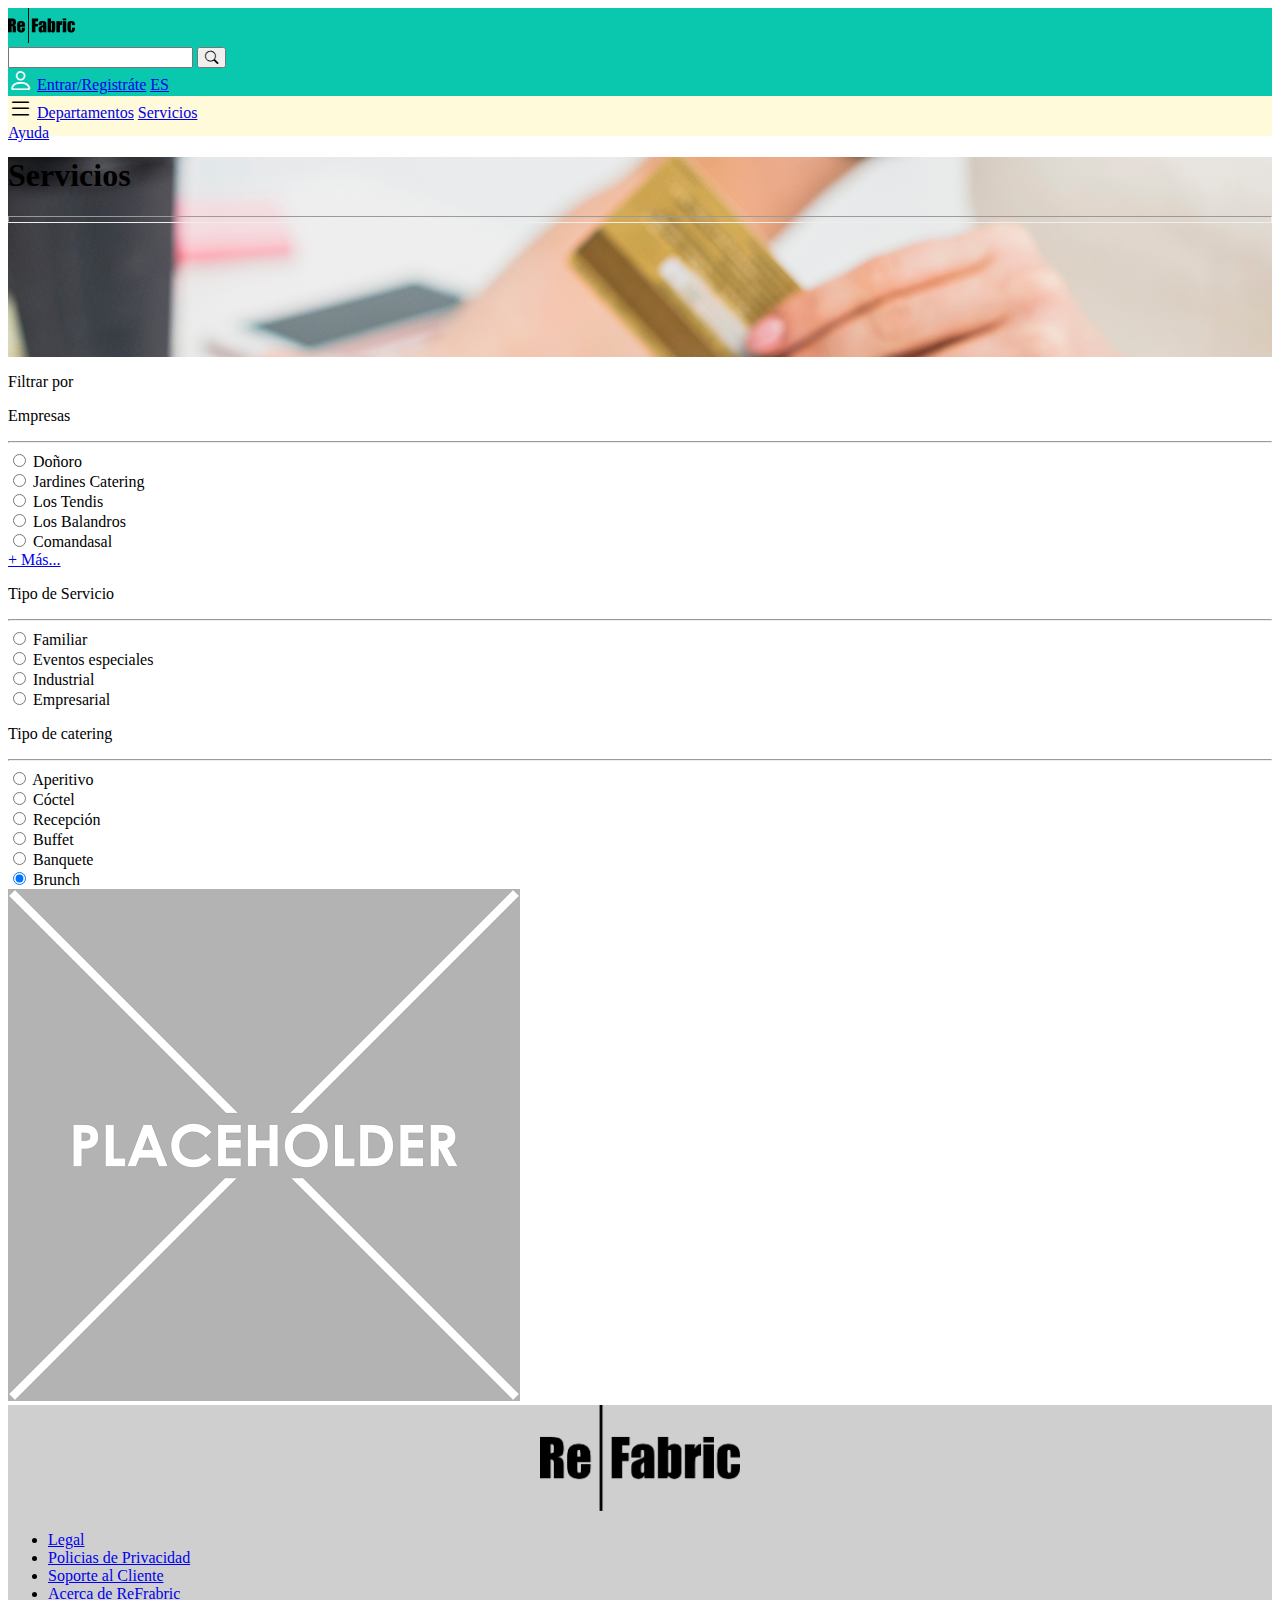
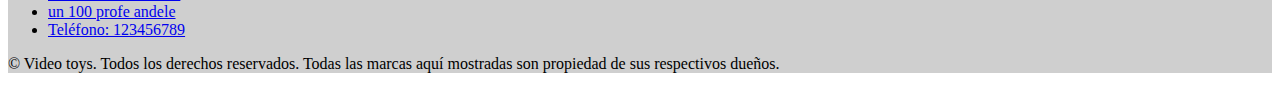
==== departamentos.html @ c7774d65 "First" ====
<!DOCTYPE html>
<html lang="en">

<head>
  <meta charset="UTF-8">
  <meta http-equiv="X-UA-Compatible" content="IE=edge">
  <meta name="viewport" content="width=device-width, initial-scale=1.0">
  <title>Re|Fabric</title>
  <link rel="stylesheet" href="./css/inicio.css">
  <link href="https://cdn.jsdelivr.net/npm/bootstrap@5.1.3/dist/css/bootstrap.min.css" rel="stylesheet"
    integrity="sha384-1BmE4kWBq78iYhFldvKuhfTAU6auU8tT94WrHftjDbrCEXSU1oBoqyl2QvZ6jIW3" crossorigin="anonymous">
  <link rel="stylesheet" href="https://cdn.jsdelivr.net/npm/bootstrap-icons@1.8.1/font/bootstrap-icons.css">
</head>

<body>
  <nav class="navbar navbar-light" style="background-color: #09c8ae;">
    <div class="container-fluid">
      <a class="navbar-brand" href="./inicio.html">
        <img src="./imagenes/icon.png" alt="" width="*" height="35">
      </a>
      <div class="input-group w-50">
        <input class="form-control border-end-0 border" type="search" value="" id="example-search-input">
        <span class="input-group-append">
          <button class="btn btn-outline-secondary bg-white border-start-0 border-bottom-0 border ms-n5" type="button">
            <i class="bi bi-search"></i>
          </button>
        </span>
      </div>
      <div class="d-flex align-items-center">
        <i class="bi bi-person" style="font-size: 25px; color: white;"></i>
        <a href="#" class="mx-2 text-light text-decoration-none">Entrar/Registráte</a>
        <a href="#" class="mx-2 text-light text-decoration-none">ES</a>
      </div>
    </div>
  </nav>

  <div class="w-100 container-fluid p-25 d-flex justify-content-around"
    style="background-color: #FFFAD9; height: 40px;">
    <div class="d-flex align-items-center">
      <i class="mx-2 bi bi-list" style="font-size: 25px; color: black;"></i>
      <a href="./departamentos.html" class="mx-2 text-black text-decoration-none">Departamentos</a>
      <a href="./servicios.html" class="mx-2 text-black text-decoration-none">Servicios</a>
    </div>
    <div class="d-flex align-items-center">
      <a href="./ayuda.html" class="text-black text-decoration-none">Ayuda</a>
    </div>
  </div>

  <section>
    <div class="container-fluid w-100 bg-image p-5 text-center text-white"
      style="height: 200px; background-position-y: 900px; background-position-x: center;background-image: url('./imagenes//servicios-hero.png');">
      <h1 class="mb-3 h2">Servicios</h1>
      <hr style="height: 5px;">
    </div>
  </section>

  <section>
    <div class="container mt-4">
      <div class="row">
        <div class="col-md-3">
          <div class="row bg-light p-2 mb-3">
            <p class="h3">Filtrar por</p>
          </div>
          <div id="empresas" class="row">
            <div class="row">
              <p class="h6">Empresas</p>
              <hr>
            </div>
            <div class="row bg-light p-2">
              <div class="form-check mt-2">
                <input class="form-check-input" type="radio" name="flexRadioDefault" id="flexRadioDefault1">
                <label class="form-check-label" for="flexRadioDefault1">
                  Doñoro
                </label>
              </div>
              <div class="form-check mt-2">
                <input class="form-check-input" type="radio" name="flexRadioDefault" id="flexRadioDefault2" checked>
                <label class="form-check-label" for="flexRadioDefault2">
                  Jardines Catering
                </label>
              </div>
              <div class="form-check mt-2">
                <input class="form-check-input" type="radio" name="flexRadioDefault" id="flexRadioDefault2" checked>
                <label class="form-check-label" for="flexRadioDefault2">
                  Los Tendis
                </label>
              </div>
              <div class="form-check mt-2">
                <input class="form-check-input" type="radio" name="flexRadioDefault" id="flexRadioDefault2" checked>
                <label class="form-check-label" for="flexRadioDefault2">
                  Los Balandros
                </label>
              </div>
              <div class="form-check mt-2">
                <input class="form-check-input" type="radio" name="flexRadioDefault" id="flexRadioDefault2" checked>
                <label class="form-check-label" for="flexRadioDefault2">
                  Comandasal
                </label>
              </div>
              <a href="#" class="text-decoration-none text-black mt-2">
                + Más...
              </a>
            </div>
          </div>
          <div id="Servicios" class="row mt-3">
            <div class="row">
              <p class="h6">Tipo de Servicio</p>
              <hr>
            </div>
            <div class="row bg-light p-2">
              <div class="form-check mt-2">
                <input class="form-check-input" type="radio" name="flexRadioDefault" id="flexRadioDefault1">
                <label class="form-check-label" for="flexRadioDefault1">
                  Familiar
                </label>
              </div>
              <div class="form-check mt-2">
                <input class="form-check-input" type="radio" name="flexRadioDefault" id="flexRadioDefault2" checked>
                <label class="form-check-label" for="flexRadioDefault2">
                  Eventos especiales
                </label>
              </div>
              <div class="form-check mt-2">
                <input class="form-check-input" type="radio" name="flexRadioDefault" id="flexRadioDefault2" checked>
                <label class="form-check-label" for="flexRadioDefault2">
                  Industrial
                </label>
              </div>
              <div class="form-check mt-2">
                <input class="form-check-input" type="radio" name="flexRadioDefault" id="flexRadioDefault2" checked>
                <label class="form-check-label" for="flexRadioDefault2">
                  Empresarial
                </label>
              </div>
            </div>
          </div>
          <div id="catering" class="row mt-3">
            <div class="row">
              <p class="h6">Tipo de catering</p>
              <hr>
            </div>
            <div class="row bg-light p-2">
              <div class="form-check mt-2">
                <input class="form-check-input" type="radio" name="flexRadioDefault" id="flexRadioDefault1">
                <label class="form-check-label" for="flexRadioDefault1">
                  Aperitivo
                </label>
              </div>
              <div class="form-check mt-2">
                <input class="form-check-input" type="radio" name="flexRadioDefault" id="flexRadioDefault2" checked>
                <label class="form-check-label" for="flexRadioDefault2">
                  Cóctel
                </label>
              </div>
              <div class="form-check mt-2">
                <input class="form-check-input" type="radio" name="flexRadioDefault" id="flexRadioDefault2" checked>
                <label class="form-check-label" for="flexRadioDefault2">
                  Recepción
                </label>
              </div>
              <div class="form-check mt-2">
                <input class="form-check-input" type="radio" name="flexRadioDefault" id="flexRadioDefault2" checked>
                <label class="form-check-label" for="flexRadioDefault2">
                  Buffet
                </label>
              </div>
              <div class="form-check mt-2">
                <input class="form-check-input" type="radio" name="flexRadioDefault" id="flexRadioDefault2" checked>
                <label class="form-check-label" for="flexRadioDefault2">
                  Banquete
                </label>
              </div>
              <div class="form-check mt-2">
                <input class="form-check-input" type="radio" name="flexRadioDefault" id="flexRadioDefault2" checked>
                <label class="form-check-label" for="flexRadioDefault2">
                  Brunch
                </label>
              </div>
            </div>
          </div>

        </div>
        <div class="col-md-9">
          <div class="row row-cols-1 row-cols-md-3 g-4">
            <div class="col">
                <img src="./imagenes/unnamed.png" class="img-thumbnail" alt="...">
            </div>
          </div>
        </div>
      </div>
    </div>

    </div>
  </section>

  <footer class="py-3" style="background-color: #BEBEBE;">
    <div style="background-color: #CFCFCF;">
        <div class="col-md-8" style="text-align: center;"> 
          <img src="./imagenes/icon.png" alt="" style="max-width: 200px;">
        </div>
        <ul class="nav justify-content-center border-bottom pb-3 mb-3">
          <li class="nav-item"><a href="#" class="nav-link px-2 text-muted">Legal</a></li>
          <li class="nav-item"><a href="#" class="nav-link px-2 text-muted">Policias de Privacidad</a></li>
          <li class="nav-item"><a href="#" class="nav-link px-2 text-muted">Soporte al Cliente</a></li>
          <li class="nav-item"><a href="#" class="nav-link px-2 text-muted">Acerca de ReFrabric</a></li>
          <li class="nav-item"><a href="#" class="nav-link px-2 text-muted">un 100 profe andele</a></li>
          <li class="nav-item"><a href="#" class="nav-link px-2 text-muted">Teléfono: 123456789</a></li>
        </ul>
        <p class="text-center text-muted">© Video toys. Todos los derechos reservados. Todas las marcas aquí mostradas son propiedad de sus respectivos dueños.</p>
    </div>
  </footer>

  <script src="https://cdn.jsdelivr.net/npm/bootstrap@5.1.3/dist/js/bootstrap.bundle.min.js"
    integrity="sha384-ka7Sk0Gln4gmtz2MlQnikT1wXgYsOg+OMhuP+IlRH9sENBO0LRn5q+8nbTov4+1p"
    crossorigin="anonymous"></script>
</body>

</html>
---- css/inicio.css ----
.img-container1 {
  width: 70%;
  height: 100%;
  background-color: lightgray;
  float: right;
  background: url(../imagenes/familia.png) no-repeat center center / cover;
  -webkit-shape-outside: polygon(0% 0, 100% 0, 100% 100%, 50% 100%);
  shape-outside: polygon(0% 0, 100% 0, 100% 100%, 50% 100%);
  -webkit-clip-path: polygon(0% 0, 100% 0, 100% 100%, 50% 100%);
  clip-path: polygon(0% 0, 100% 0, 100% 100%, 50% 100%);
}

.img-container2 {
  width: 70%;
  height: 100%;
  background-color: lightgray;
  float: right;
  background: url(../imagenes/piel.png) no-repeat center center / cover;
  -webkit-shape-outside: polygon(0% 0, 100% 0, 100% 100%, 50% 100%);
  shape-outside: polygon(0% 0, 100% 0, 100% 100%, 50% 100%);
  -webkit-clip-path: polygon(0% 0, 100% 0, 100% 100%, 50% 100%);
  clip-path: polygon(0% 0, 100% 0, 100% 100%, 50% 100%);
}

.img-container3 {
  width: 70%;
  height: 100%;
  background-color: lightgray;
  float: right;
  background: url(../imagenes/tecnologia.png) no-repeat center center / cover;
  -webkit-shape-outside: polygon(0% 0, 100% 0, 100% 100%, 50% 100%);
  shape-outside: polygon(0% 0, 100% 0, 100% 100%, 50% 100%);
  -webkit-clip-path: polygon(0% 0, 100% 0, 100% 100%, 50% 100%);
  clip-path: polygon(0% 0, 100% 0, 100% 100%, 50% 100%);
}

.img-container4 {
  width: 70%;
  height: 100%;
  background-color: lightgray;
  float: right;
  background: url(../imagenes/lasana-comida.jpg) no-repeat center center / cover;
  -webkit-shape-outside: polygon(0% 0, 100% 0, 100% 100%, 50% 100%);
  shape-outside: polygon(0% 0, 100% 0, 100% 100%, 50% 100%);
  -webkit-clip-path: polygon(0% 0, 100% 0, 100% 100%, 50% 100%);
  clip-path: polygon(0% 0, 100% 0, 100% 100%, 50% 100%);
}

.img-container5 {
  width: 70%;
  height: 100%;
  background-color: lightgray;
  float: right;
  background: url(../imagenes/coronavirus-higiene-hogar-640\ -\ Copy.jpg) no-repeat center center / cover;
  -webkit-shape-outside: polygon(0% 0, 100% 0, 100% 100%, 50% 100%);
  shape-outside: polygon(0% 0, 100% 0, 100% 100%, 50% 100%);
  -webkit-clip-path: polygon(0% 0, 100% 0, 100% 100%, 50% 100%);
  clip-path: polygon(0% 0, 100% 0, 100% 100%, 50% 100%);
}
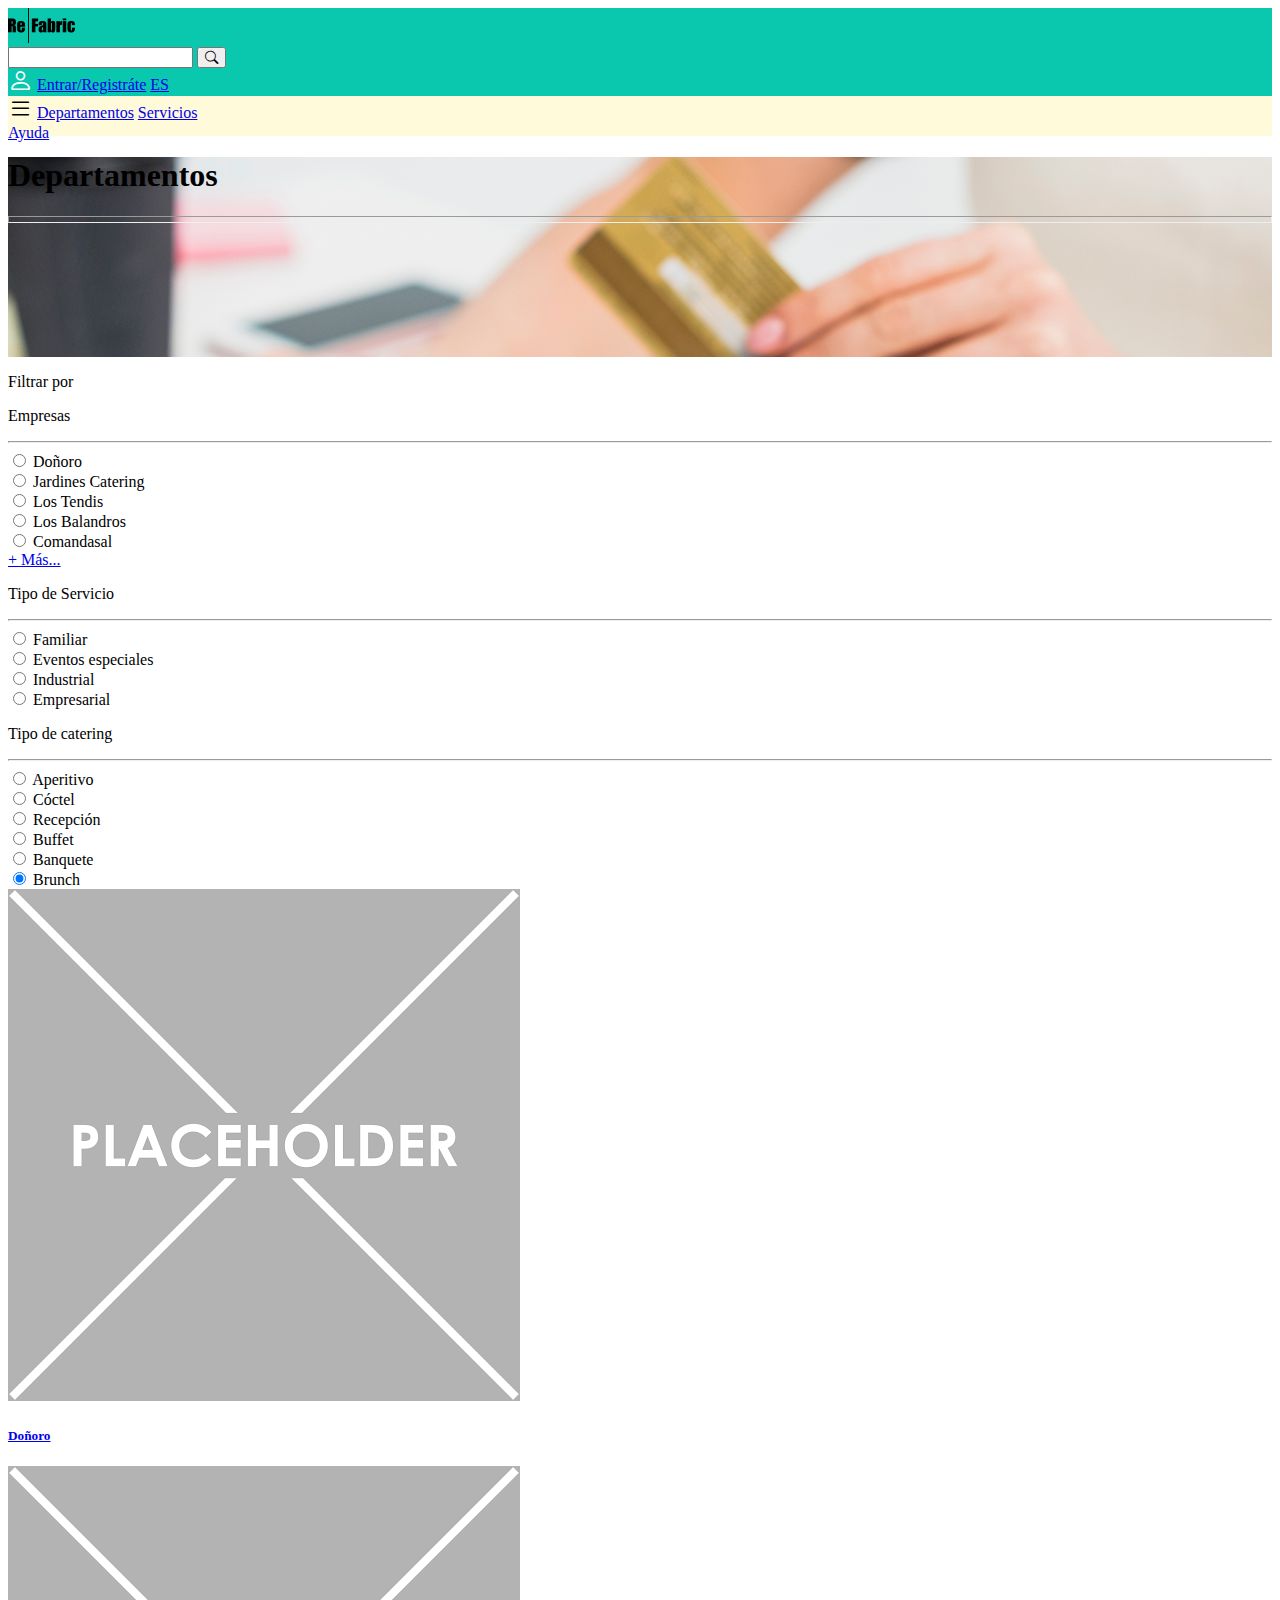
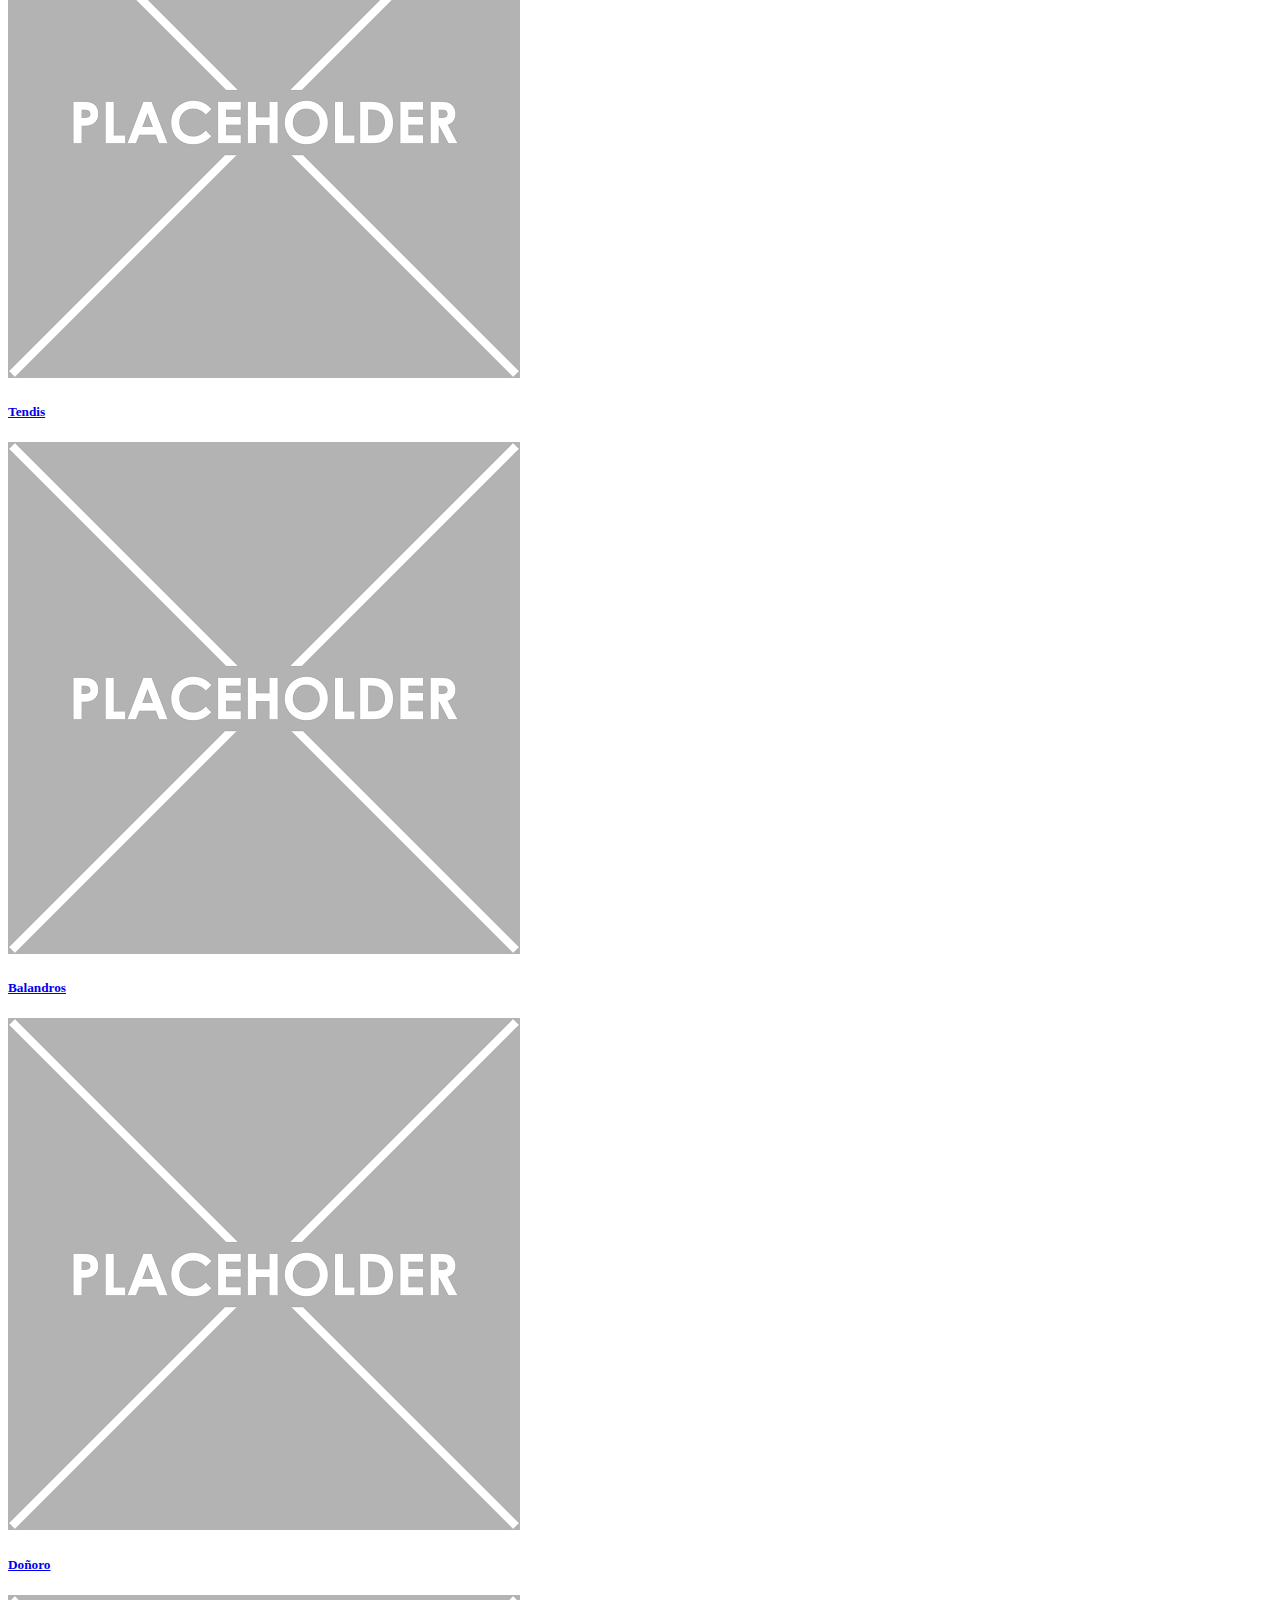
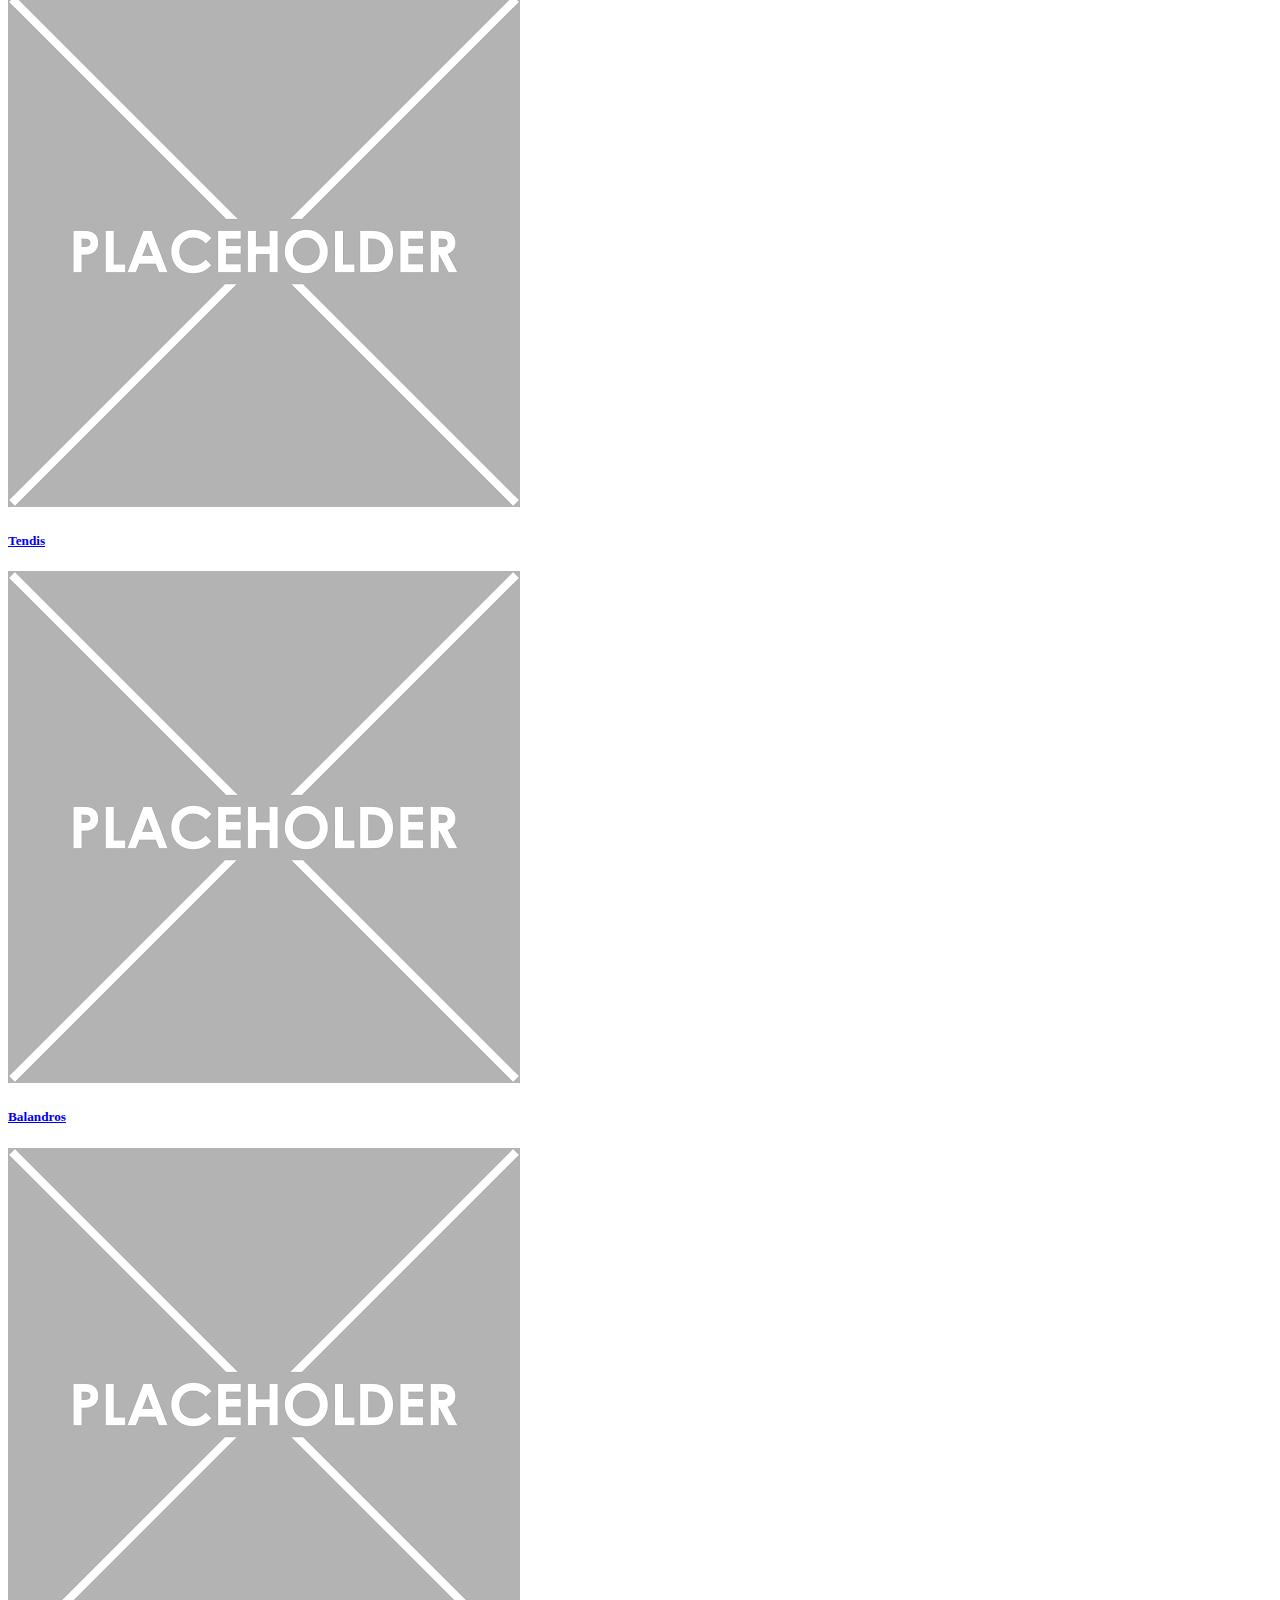
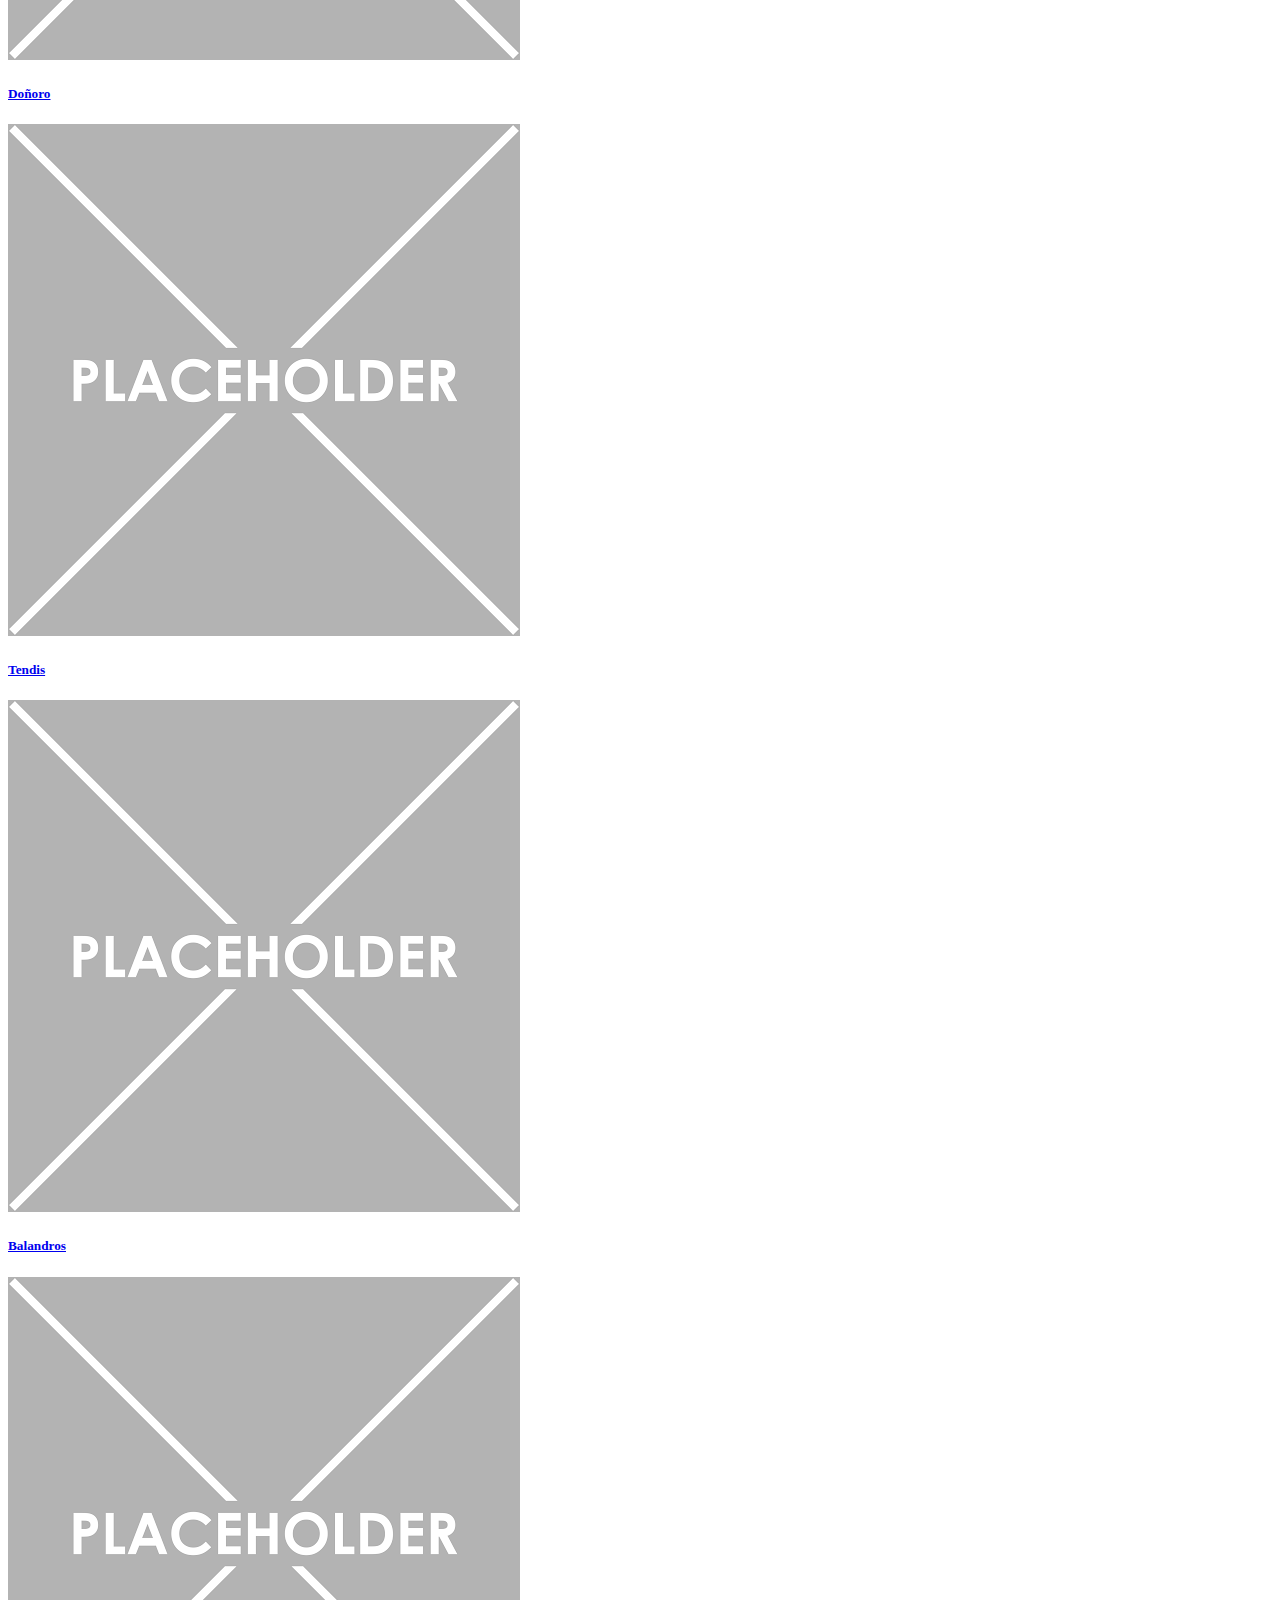
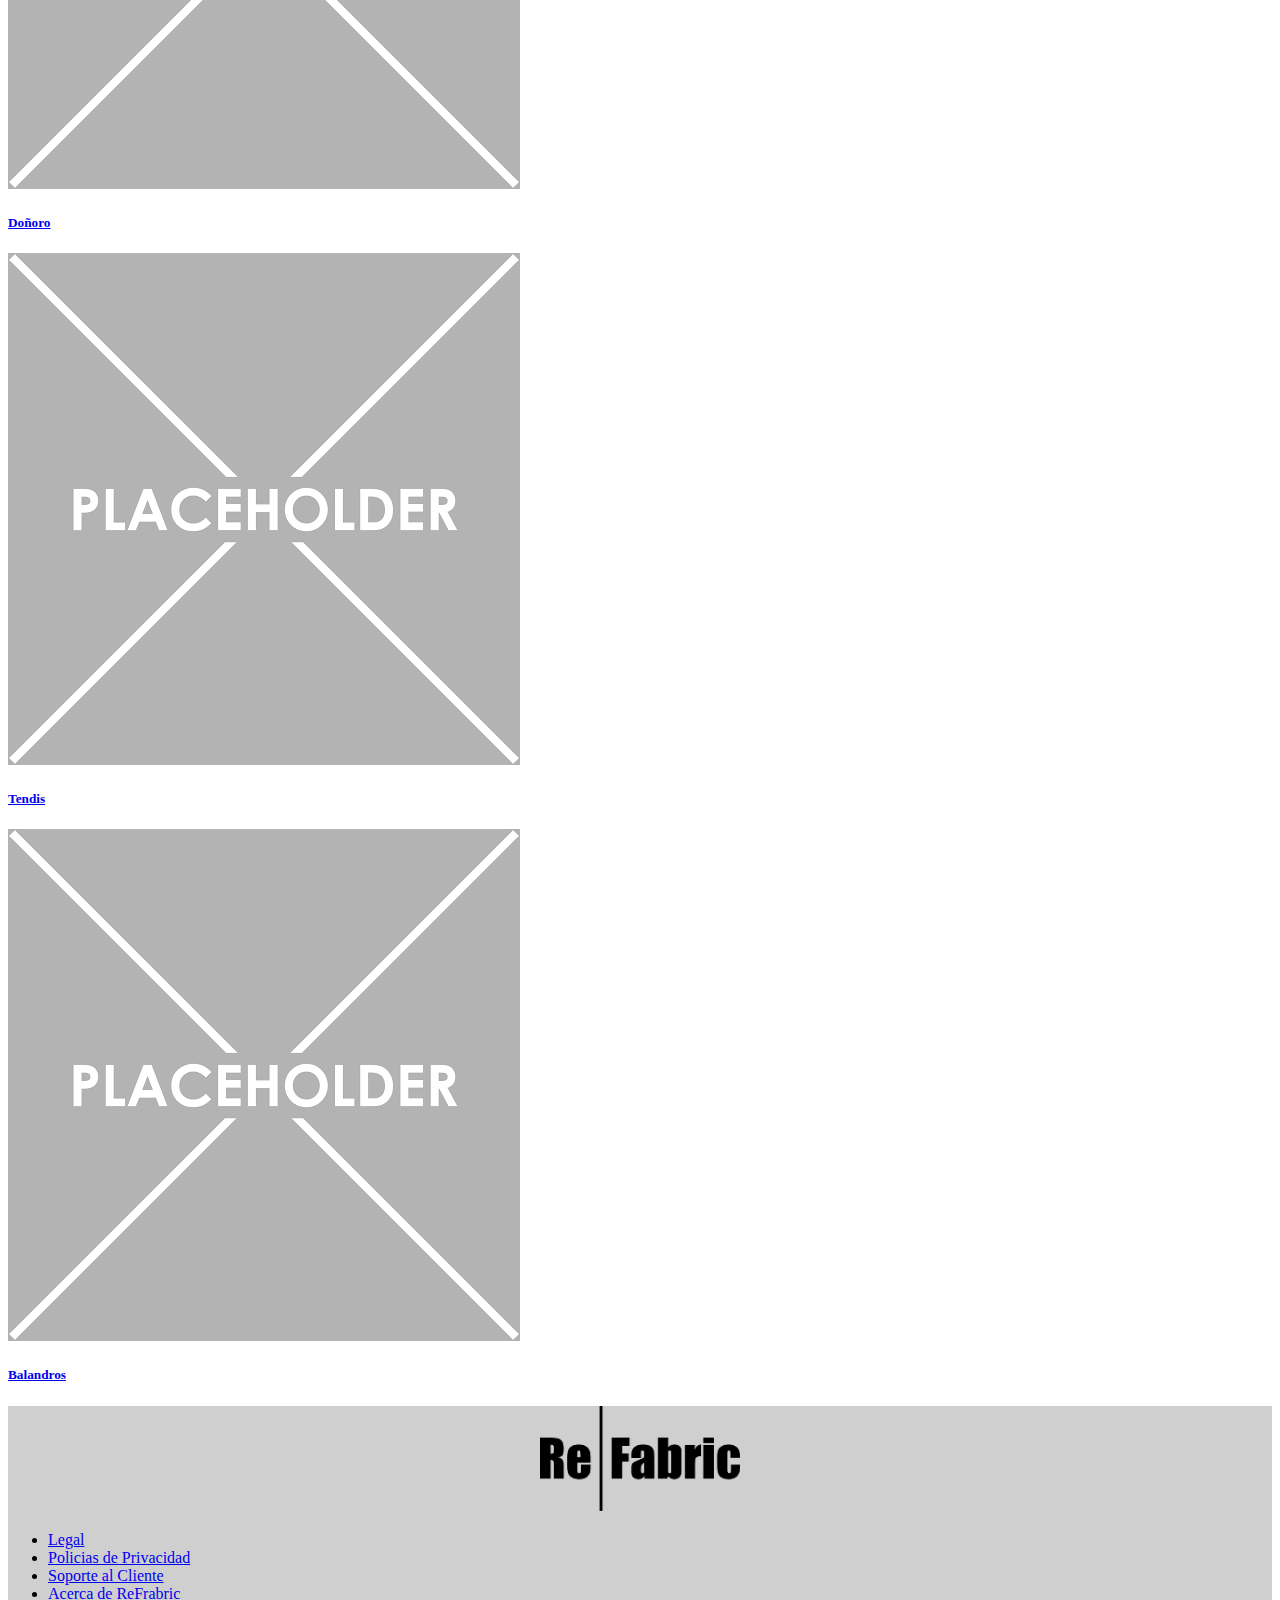
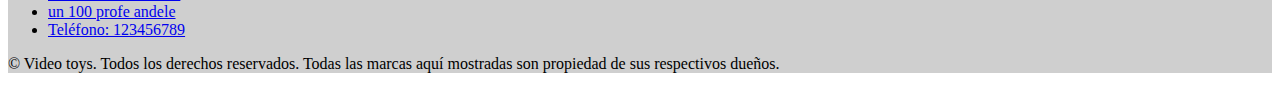
==== commit cf5e94a9: "agregando detalles jabbo" ====
--- a/departamentos.html
+++ b/departamentos.html
@@ -15,7 +15,7 @@
 <body>
   <nav class="navbar navbar-light" style="background-color: #09c8ae;">
     <div class="container-fluid">
-      <a class="navbar-brand" href="./inicio.html">
+      <a class="navbar-brand" href="./index.html">
         <img src="./imagenes/icon.png" alt="" width="*" height="35">
       </a>
       <div class="input-group w-50">
@@ -49,7 +49,7 @@
   <section>
     <div class="container-fluid w-100 bg-image p-5 text-center text-white"
       style="height: 200px; background-position-y: 900px; background-position-x: center;background-image: url('./imagenes//servicios-hero.png');">
-      <h1 class="mb-3 h2">Servicios</h1>
+      <h1 class="mb-3 h2">Departamentos</h1>
       <hr style="height: 5px;">
     </div>
   </section>
@@ -181,11 +181,134 @@
 
         </div>
         <div class="col-md-9">
-          <div class="row row-cols-1 row-cols-md-3 g-4">
-            <div class="col">
-                <img src="./imagenes/unnamed.png" class="img-thumbnail" alt="...">
-            </div>
-          </div>
+          <div class="row row-cols-1 row-cols-md-3 g-4 my-4">
+            <div class="col">
+              <a href="./producto.html" class="text-decoration-none text-black">
+                <div class="card">
+                  <img src="./imagenes/unnamed.png" class="img-thumbnail" alt="...">
+                  <div class="card-body">
+                    <h5 class="card-title">Doñoro</h5>
+                  </div>
+                </div>
+              </a>
+            </div>
+            <div class="col">
+              <a href="./producto.html" class="text-decoration-none text-black">
+                <div class="card">
+                  <img src="./imagenes/unnamed.png" class="img-thumbnail" alt="...">
+                  <div class="card-body">
+                    <h5 class="card-title">Tendis</h5>
+                  </div>
+                </div>
+              </a>
+            </div>
+            <div class="col">
+              <a href="./producto.html" class="text-decoration-none text-black">
+                <div class="card">
+                  <img src="./imagenes/unnamed.png" class="img-thumbnail" alt="...">
+                  <div class="card-body">
+                    <h5 class="card-title">Balandros</h5>
+                  </div>
+                </div>
+              </a>
+            </div>
+          </div>
+          <div class="row row-cols-1 row-cols-md-3 g-4 my-4">
+            <div class="col">
+              <a href="./producto.html" class="text-decoration-none text-black">
+                <div class="card">
+                  <img src="./imagenes/unnamed.png" class="img-thumbnail" alt="...">
+                  <div class="card-body">
+                    <h5 class="card-title">Doñoro</h5>
+                  </div>
+                </div>
+              </a>
+            </div>
+            <div class="col">
+              <a href="./producto.html" class="text-decoration-none text-black">
+                <div class="card">
+                  <img src="./imagenes/unnamed.png" class="img-thumbnail" alt="...">
+                  <div class="card-body">
+                    <h5 class="card-title">Tendis</h5>
+                  </div>
+                </div>
+              </a>
+            </div>
+            <div class="col">
+              <a href="./producto.html" class="text-decoration-none text-black">
+                <div class="card">
+                  <img src="./imagenes/unnamed.png" class="img-thumbnail" alt="...">
+                  <div class="card-body">
+                    <h5 class="card-title">Balandros</h5>
+                  </div>
+                </div>
+              </a>
+            </div>
+          </div>
+          <div class="row row-cols-1 row-cols-md-3 g-4 my-4">
+            <div class="col">
+              <a href="./producto.html" class="text-decoration-none text-black">
+                <div class="card">
+                  <img src="./imagenes/unnamed.png" class="img-thumbnail" alt="...">
+                  <div class="card-body">
+                    <h5 class="card-title">Doñoro</h5>
+                  </div>
+                </div>
+              </a>
+            </div>
+            <div class="col">
+              <a href="./producto.html" class="text-decoration-none text-black">
+                <div class="card">
+                  <img src="./imagenes/unnamed.png" class="img-thumbnail" alt="...">
+                  <div class="card-body">
+                    <h5 class="card-title">Tendis</h5>
+                  </div>
+                </div>
+              </a>
+            </div>
+            <div class="col">
+              <a href="./producto.html" class="text-decoration-none text-black">
+                <div class="card">
+                  <img src="./imagenes/unnamed.png" class="img-thumbnail" alt="...">
+                  <div class="card-body">
+                    <h5 class="card-title">Balandros</h5>
+                  </div>
+                </div>
+              </a>
+            </div>
+          </div>
+          <div class="row row-cols-1 row-cols-md-3 g-4 my-4">
+            <div class="col">
+              <a href="./producto.html" class="text-decoration-none text-black">
+                <div class="card">
+                  <img src="./imagenes/unnamed.png" class="img-thumbnail" alt="...">
+                  <div class="card-body">
+                    <h5 class="card-title">Doñoro</h5>
+                  </div>
+                </div>
+              </a>
+            </div>
+            <div class="col">
+              <a href="./producto.html" class="text-decoration-none text-black">
+                <div class="card">
+                  <img src="./imagenes/unnamed.png" class="img-thumbnail" alt="...">
+                  <div class="card-body">
+                    <h5 class="card-title">Tendis</h5>
+                  </div>
+                </div>
+              </a>
+            </div>
+            <div class="col">
+                    <a href="./producto.html" class="text-decoration-none text-black">
+                      <div class="card">
+                      <img src="./imagenes/unnamed.png" class="img-thumbnail" alt="...">
+                      <div class="card-body">
+                        <h5 class="card-title">Balandros</h5>
+                      </div>
+                      </div>
+                      </a>
+                </div>
+                </div>
         </div>
       </div>
     </div>
@@ -195,18 +318,19 @@
 
   <footer class="py-3" style="background-color: #BEBEBE;">
     <div style="background-color: #CFCFCF;">
-        <div class="col-md-8" style="text-align: center;"> 
-          <img src="./imagenes/icon.png" alt="" style="max-width: 200px;">
-        </div>
-        <ul class="nav justify-content-center border-bottom pb-3 mb-3">
-          <li class="nav-item"><a href="#" class="nav-link px-2 text-muted">Legal</a></li>
-          <li class="nav-item"><a href="#" class="nav-link px-2 text-muted">Policias de Privacidad</a></li>
-          <li class="nav-item"><a href="#" class="nav-link px-2 text-muted">Soporte al Cliente</a></li>
-          <li class="nav-item"><a href="#" class="nav-link px-2 text-muted">Acerca de ReFrabric</a></li>
-          <li class="nav-item"><a href="#" class="nav-link px-2 text-muted">un 100 profe andele</a></li>
-          <li class="nav-item"><a href="#" class="nav-link px-2 text-muted">Teléfono: 123456789</a></li>
-        </ul>
-        <p class="text-center text-muted">© Video toys. Todos los derechos reservados. Todas las marcas aquí mostradas son propiedad de sus respectivos dueños.</p>
+      <div class="col-md-8" style="text-align: center;">
+        <img src="./imagenes/icon.png" alt="" style="max-width: 200px;">
+      </div>
+      <ul class="nav justify-content-center border-bottom pb-3 mb-3">
+        <li class="nav-item"><a href="#" class="nav-link px-2 text-muted">Legal</a></li>
+        <li class="nav-item"><a href="#" class="nav-link px-2 text-muted">Policias de Privacidad</a></li>
+        <li class="nav-item"><a href="#" class="nav-link px-2 text-muted">Soporte al Cliente</a></li>
+        <li class="nav-item"><a href="#" class="nav-link px-2 text-muted">Acerca de ReFrabric</a></li>
+        <li class="nav-item"><a href="#" class="nav-link px-2 text-muted">un 100 profe andele</a></li>
+        <li class="nav-item"><a href="#" class="nav-link px-2 text-muted">Teléfono: 123456789</a></li>
+      </ul>
+      <p class="text-center text-muted">© Video toys. Todos los derechos reservados. Todas las marcas aquí mostradas son
+        propiedad de sus respectivos dueños.</p>
     </div>
   </footer>
 
